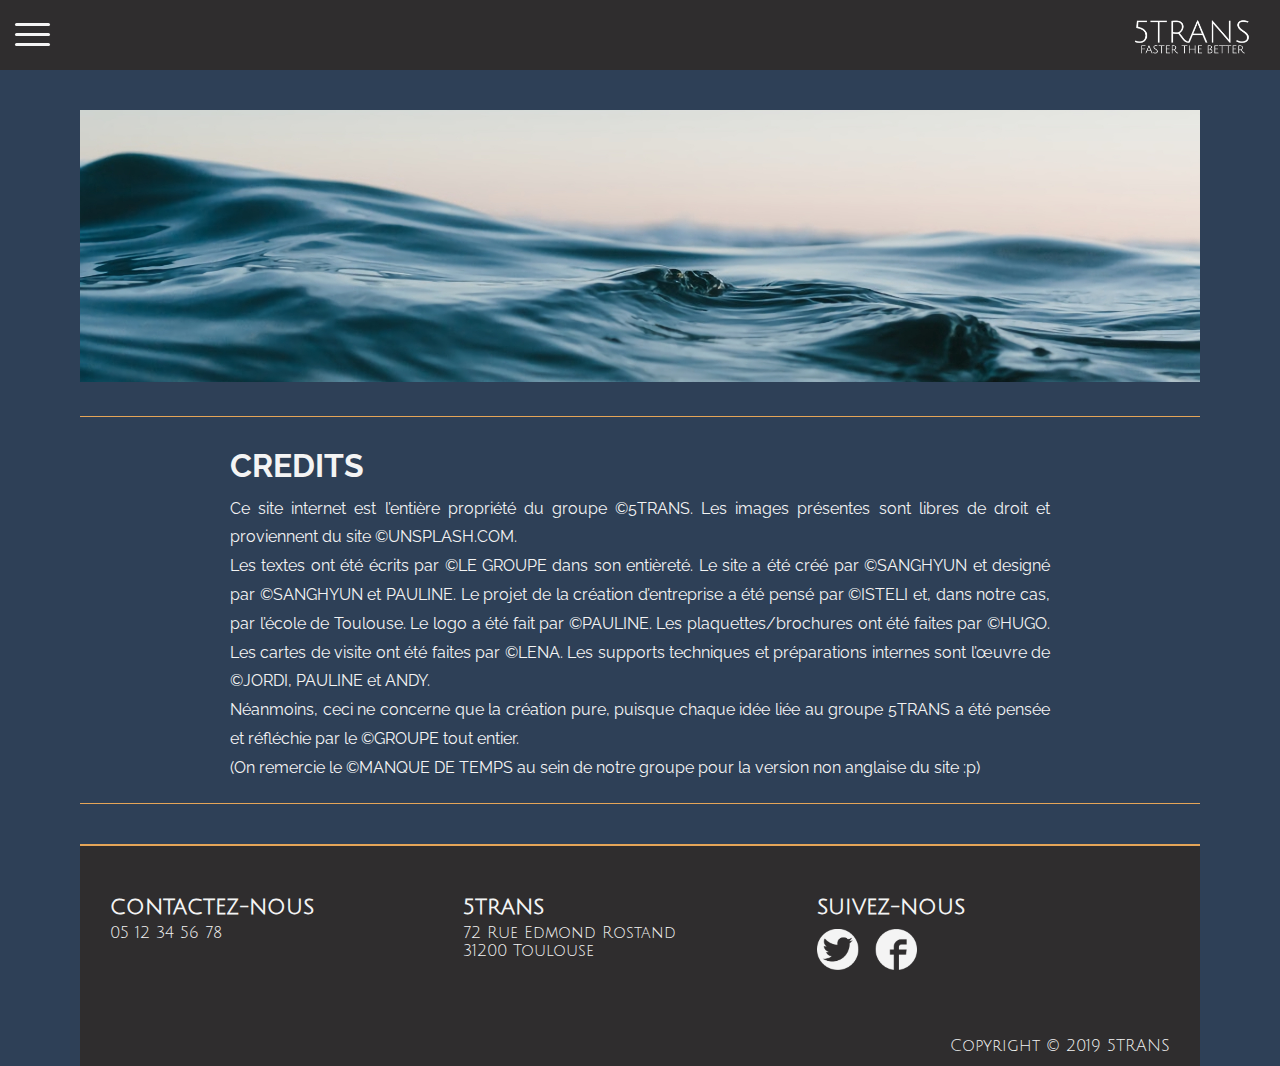
==== credits.html @ 21e3b2fa "first" ====
<!DOCTYPE html>
<html lang="en">
<head>
  <meta charset="UTF-8">
  <meta name="viewport" content="width=device-width, initial-scale=1.0">
  <meta http-equiv="X-UA-Compatible" content="IE=EmulateIE9">
  <!--[if IE]>
    <script type="text/javascript">
      alert("This website if not optimized for Microsoft Internet Explorer, please try agian in a different web browser");
    </script>
  <![endif]-->
  <link rel="stylesheet" href="style.css">
  <link href="https://fonts.googleapis.com/css?family=Julius+Sans+One|Raleway:400,700" rel="stylesheet">
  <link rel="stylesheet" href="https://cdnjs.cloudflare.com/ajax/libs/animate.css/3.7.0/animate.min.css">
  <title>Cinq Trans | OUR TEAM</title>
</head>

<body>
  <div class="content">
    <nav class="navbar">
      <button class="hamburger hamburger--spin" type="button">
        <span class="hamburger-box">
          <span class="hamburger-inner"></span>
        </span>
      </button> 
  
      <div id="dropdown-menu">
        <ul>
            <li><a href="/index.html">5trans</a></li>
            <li><a href="/our-team.html">our team</a></li>
            <li><a href="/isteli-project.html">isteli project</a></li>
            <li><a href="/contact-us.html">contact us</a></li>
            <li><a href="/credits.html">credits</a></li>
        </ul>
      </div>
  
      <a href="/index.html"><img class="brand" src="img/brand.png" alt="5trans brand logo"></a>
    </nav>
  
  
    <div class="container">
      <img src="/img/credits.jpg">
      <section id="main">
        <h1>CREDITS</h1>
        <p>Ce site internet est l’entière propriété du groupe ©5TRANS. Les images présentes sont libres de droit et proviennent du site ©UNSPLASH.COM.</p>
        <p>Les textes ont été écrits par ©LE GROUPE dans son entièreté. Le site a été créé par ©SANGHYUN et designé par ©SANGHYUN et PAULINE. Le projet de la création d’entreprise a été pensé par ©ISTELI et, dans notre cas, par l’école de Toulouse. Le logo a été fait par ©PAULINE. Les plaquettes/brochures ont été faites par ©HUGO. Les cartes de visite ont été faites par ©LENA. Les supports techniques et préparations internes sont l’œuvre de ©JORDI, PAULINE et ANDY.</p>
        <p>Néanmoins, ceci ne concerne que la création pure, puisque chaque idée liée au groupe 5TRANS a été pensée et réfléchie par le ©GROUPE tout entier.</p>
        <p>(On remercie le ©MANQUE DE TEMPS au sein de notre groupe pour la version non anglaise du site :p)</p>
      </section>
    </div>
  </div>

  <footer>
    <div class="address">
      <p class="highlight">CONTACTEZ-NOUS</p>
      <p>05 12 34 56 78</p>
    </div>
    <div class="telephone">
      <p class="highlight">5TRANS</p>
      <p>
        72 Rue Edmond Rostand
        <br>
        31200 Toulouse
      </p>
    </div>
    <div class="social-media">
      <p class="highlight">SUIVEZ-NOUS</p>
      <img src="img/social-media.png" alt="social media icon">
    </div>
    <p class="copyright">Copyright &copy; 2019 5TRANS</p>
  </footer>

  <script type='text/javascript' src='script.js'></script>
</body>
</html>
---- style.css ----
/* global */
/* @media all and (-ms-high-contrast:none){
  html {
    display: none;
    content: 'This website is not optimized for Internet Explorer, please try again in a different web browser';
  }
  *::-ms-backdrop, 
  html {
    display: none;
    content: 'This website is not optimized for Internet Explorer, please try again in a different web browser';
  }
} */

* {
  margin: 0;
  padding: 0;
}

body {
  font-family: "Julius Sans One";
  background: #2E4057;
  color: #f4f4f4;
  overflow-x: hidden;
}

button:focus {
  outline: 0;
}





blockquote{
  font-size: 1.4em;
  width:70%;
  margin:50px auto;
  color: #f4f4f4;
  padding:1.2em 30px 1.2em 75px;
  border-left:8px solid #E5A558 ;
  line-height:1.6;
  position: relative;
  background:rgb(54, 74, 100);
}

blockquote span {
  color: #E5A558;
  text-decoration: underline;
  font-weight: bold;
  position: absolute;
  top: 20px;
  left: 20px;
}

/* navigation bar */

.navbar {
  position: fixed;
  top: 0;
  z-index: 1;
  display: flex;
  justify-content: space-between;
  align-items: center;
  width: 100%;
  height: 70px;
  background: #2F2D2E;
}

.navbar .brand {
  height: 70px;
  margin-right: 10px;
}


/* menu icon */

.hamburger {
  padding: 15px 15px;
  cursor: pointer;
  transition-property: opacity, filter;
  transition-duration: 0.15s;
  transition-timing-function: linear;
  font: inherit;
  color: inherit;
  text-transform: none;
  background-color: transparent;
  border: 0;
  margin: 0;
  overflow: visible; 
}

.hamburger.is-active .hamburger-inner,
.hamburger.is-active .hamburger-inner::before,
.hamburger.is-active .hamburger-inner::after {
  background-color: #f4f4f4; 
}

.hamburger-box {
  width: 40px;
  display: inline-block;
}

.hamburger-inner {
  display: block;
  top: 50%;
  margin-top: -2px; 
}

.hamburger-inner, .hamburger-inner::before, .hamburger-inner::after {
  width: 35px;
  height: 3px;
  background-color: #f4f4f4;
  border-radius: 4px;
  position: absolute;
  transition-property: transform;
  transition-duration: 0.15s;
  transition-timing-function: ease; 
}

.hamburger-inner::before, .hamburger-inner::after {
  content: "";
  display: block; 
}

.hamburger-inner::before {
  top: -10px; 
}

.hamburger-inner::after {
  bottom: -10px; 
}

.hamburger--spin .hamburger-inner {
  transition-duration: 0.22s;
  transition-timing-function: cubic-bezier(0.55, 0.055, 0.675, 0.19); 
}

.hamburger--spin .hamburger-inner::before {
  transition: top 0.1s 0.25s ease-in, opacity 0.1s ease-in; 
}

.hamburger--spin .hamburger-inner::after {
  transition: bottom 0.1s 0.25s ease-in, transform 0.22s cubic-bezier(0.55, 0.055, 0.675, 0.19); 
}

.hamburger--spin.is-active .hamburger-inner {
  transform: rotate(225deg);
  transition-delay: 0.12s;
  transition-timing-function: cubic-bezier(0.215, 0.61, 0.355, 1); 
}

.hamburger--spin.is-active .hamburger-inner::before {
  top: 0;
  opacity: 0;
  transition: top 0.1s ease-out, opacity 0.1s 0.12s ease-out; 
}

.hamburger--spin.is-active .hamburger-inner::after {
  bottom: 0;
  transform: rotate(-90deg);
  transition: bottom 0.1s ease-out, transform 0.22s 0.12s cubic-bezier(0.215, 0.61, 0.355, 1); 
}


/* dropdown menu */

#dropdown-menu {
  display: none;
}

#dropdown-menu.dropdown-display {
  display: block;
}

#dropdown-menu ul {
  position: fixed;
  top: 70px;
  left: 0;
  display: flex;
  text-align: center;
  font-size: 1.2rem;
  width: 350px;
  background: #2F2D2E;
  flex-direction: column;
  list-style: none;
}

#dropdown-menu ul li { 
  margin: 10px 40px;
  border-radius: 10px;
  background-color: #2E4057;
  padding: 5px;
}

#dropdown-menu ul li:first-of-type {
  margin-top: 20px;
}

#dropdown-menu ul li:last-of-type {
  margin-bottom: 20px;
}

#dropdown-menu ul li a {
  text-decoration: none;
  color: #f4f4f4;
}

header {
  background: url(img/header.png) no-repeat center;
  background-size: cover;
  height: 100vh;
}

header h1 {
  font-size: 10rem;
  font-weight: normal;
  letter-spacing: 0.2rem;
}

header p {
  font-size: 3rem;
}

.dark {
  width: 100%;
  height: 100%;
  background-color: rgba(47, 45, 46, 0.6);
  
  display: grid;
  grid-template-rows: auto 20px;
  justify-content: center;
  text-align: center;
  align-items: center;
}

.dark img {
  width: 30px;
  justify-self: center;
  align-self: end;
  margin-bottom: 20px;
}

.container {
  margin: 40px 80px;
  font-family: Raleway;
  text-align: justify;
}

section {
  line-height: 1.8;
}

section#main {
  margin-top: 30px;
  padding: 20px 150px;
  border-top: 1px solid #E5A558;
  border-bottom: 1px solid #E5A558;
}

section#main .team-members{
  margin: 40px;
}

section#main ul {
  padding: 0 50px;
}


section#main .center {
  margin: 50px 0;
  text-align: center;
}

section#statistics {
  margin-top: 40px;
  display: grid;
  grid-gap: 10px;
  grid-gap: 30px;
  grid-template-columns: repeat(auto-fill, minmax(350px, 1fr) ) ;
}

section#statistics div {
  background: rgba(47, 45, 46, 0.4);
  padding: 20px;
  text-align: center;
}

section#statistics h2 {
  margin-bottom: 20px;
}

section#statistics img {
  width: 30%;
  margin-bottom: 15px;
}

section#icons {
  display: flex;
  align-items: center;
  justify-content: center;
  
}

section#icons img {
  width: 10%;
  margin: 0 5px;
  padding: 4px;
  border-radius: 100px;
  border: 2px dashed #E5A558;
}



/* footer */

footer {
  margin: 0 80px;
  padding: 50px 30px 0 30px;
  border-top: 2px solid #E5A558;
  height: 170px;
  background-color: #2F2D2E;
  display: grid;
  flex-direction: column;
  grid-template-columns: 1fr 1fr 1fr;
  grid-template-rows: 5fr 1fr;
  grid-template-areas:
    "address telephone social-media"
    "copyright copyright copyright";
  /* text-align: center; */
}

footer .address {
  grid-area: address;
}

footer .telephone {
  grid-area: telephone;
}

footer .social-media {
  grid-area: social-media;
}

footer .social-media img {
  margin-top: 5px;
  width: 100px;
}

footer .copyright {
  grid-area: copyright;
  justify-self: end;
}

footer .highlight {
  font-weight: bold;
  font-size: 1.3rem;
  margin-bottom: 5px;
}

.container img {
  margin-top: 70px;
  width: 100%;
}
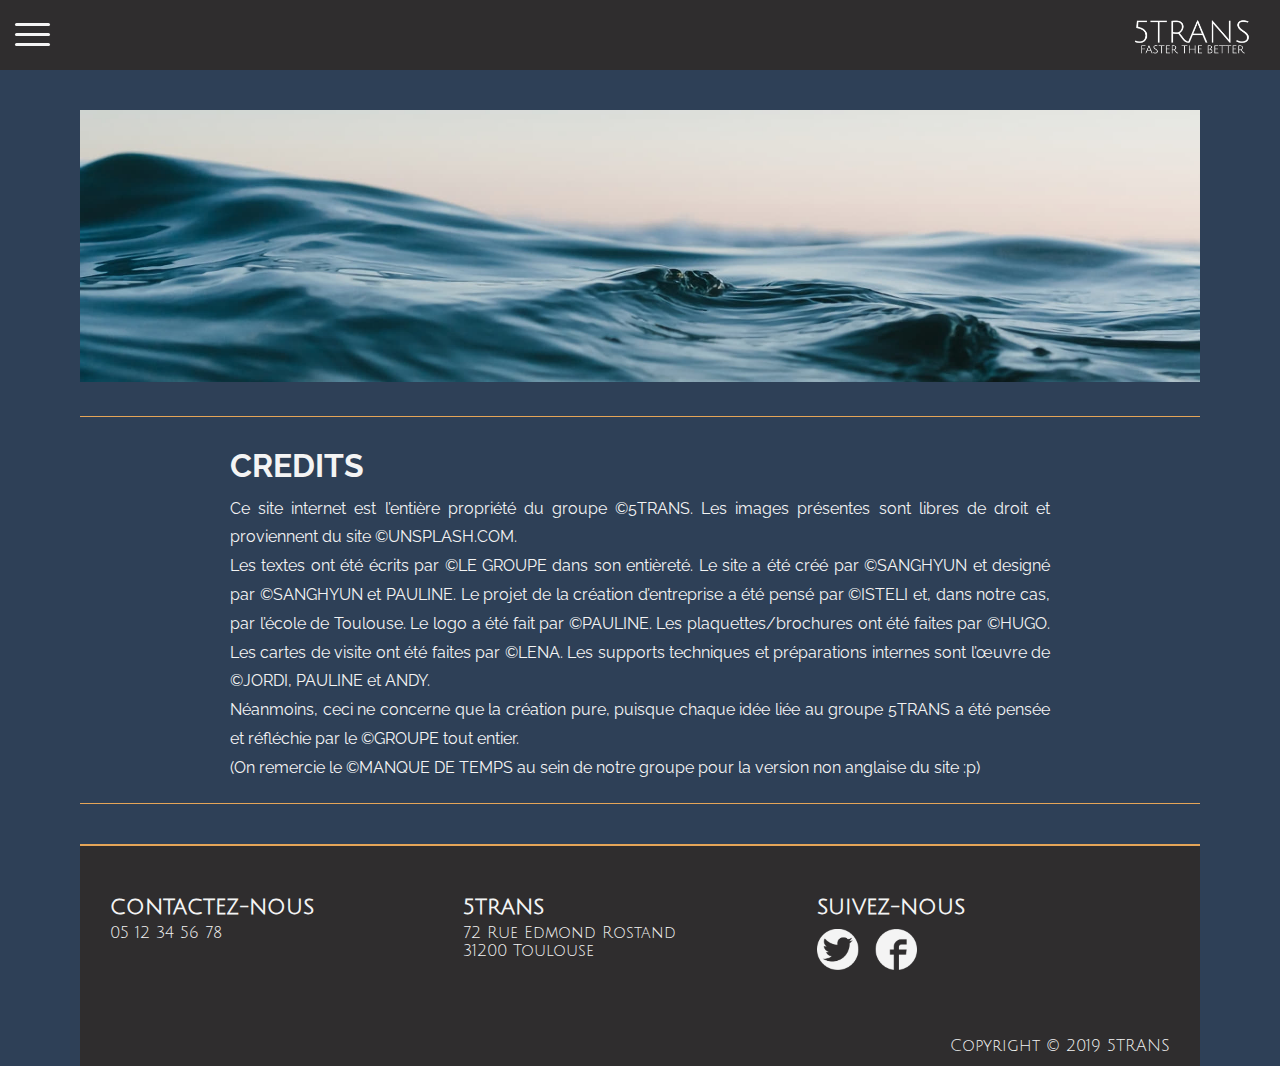
==== commit 6e7d0e4b: "second" ====
--- a/credits.html
+++ b/credits.html
@@ -26,20 +26,19 @@
   
       <div id="dropdown-menu">
         <ul>
-            <li><a href="/index.html">5trans</a></li>
-            <li><a href="/our-team.html">our team</a></li>
-            <li><a href="/isteli-project.html">isteli project</a></li>
-            <li><a href="/contact-us.html">contact us</a></li>
-            <li><a href="/credits.html">credits</a></li>
+            <li><a href="/5TRANS/index.html">5trans</a></li>
+            <li><a href="/5TRANS/our-team.html">our team</a></li>
+            <li><a href="/5TRANS/isteli-project.html">isteli project</a></li>
+            <li><a href="/5TRANS/credits.html">credits</a></li>
         </ul>
       </div>
   
-      <a href="/index.html"><img class="brand" src="img/brand.png" alt="5trans brand logo"></a>
+      <a href="/5TRANS/index.html"><img class="brand" src="img/brand.png" alt="5trans brand logo"></a>
     </nav>
   
   
     <div class="container">
-      <img src="/img/credits.jpg">
+      <img src="img/credits.jpg">
       <section id="main">
         <h1>CREDITS</h1>
         <p>Ce site internet est l’entière propriété du groupe ©5TRANS. Les images présentes sont libres de droit et proviennent du site ©UNSPLASH.COM.</p>
--- a/style.css
+++ b/style.css
@@ -206,7 +206,7 @@
 }
 
 header {
-  background: url(img/header.png) no-repeat center;
+  background: url(img/header.jpg) no-repeat center;
   background-size: cover;
   height: 100vh;
 }
